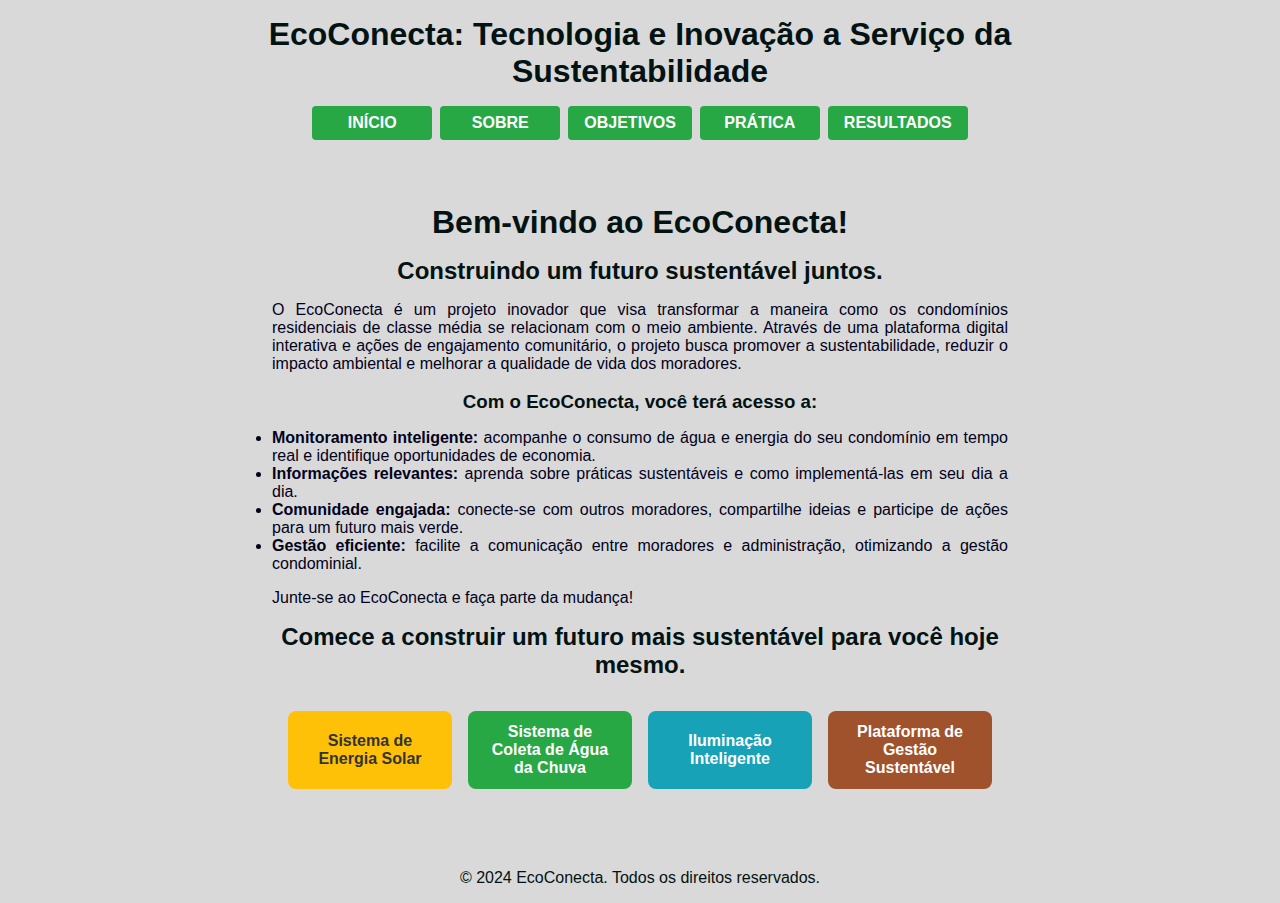
==== index.html @ 9ecef13f "Add files via upload" ====
<!DOCTYPE html>
<html lang="pt-BR">
<head>
    <meta charset="UTF-8">
    <meta name="viewport" content="width=device-width, initial-scale=1.0">
    <title>EcoConecta: Trabalhando no Presente para Viver no Futuro</title>
    <!-- Estilos e fontes -->
    <link rel="stylesheet" href="style.css">
    <link rel="stylesheet" href="https://fonts.googleapis.com/css2?family=Lato:wght@400&family=Roboto:wght@700&display=swap">
</head>
<body class="preload">
    
    <!-- Tela de Carregamento -->
    <div id="preloader">
        <div class="loader"></div>
    </div>

    <!-- Cabeçalho com Navegação Principal -->
    <header>
        <nav aria-label="Menu principal">
            <h1 class="title">EcoConecta: Tecnologia e Inovação a Serviço da Sustentabilidade</h1>
            <ul>
                <li><a href="index.html" aria-label="Início">Início</a></li>
                <li><a href="sobre.html" aria-label="Sobre">Sobre</a></li>
                <li><a href="objetivos.html" aria-label="Objetivos">Objetivos</a></li>
                <li><a href="prática.html" aria-label="Prática">Prática</a></li>
                <li><a href="resultados.html" aria-label="Resultados">Resultados</a></li>
            </ul>
        </nav>
    </header>

    <!-- Conteúdo Principal -->
    <main>
        <!-- Seção de Boas-Vindas -->
        <section id="inicio" tabindex="0">
            <h1>Bem-vindo ao EcoConecta!</h1>
            <h2>Construindo um futuro sustentável juntos.</h2>
            
            <p>
                O EcoConecta é um projeto inovador que visa transformar a maneira como os condomínios
                residenciais de classe média se relacionam com o meio ambiente. Através de uma plataforma
                digital interativa e ações de engajamento comunitário, o projeto busca promover a 
                sustentabilidade, reduzir o impacto ambiental e melhorar a qualidade de vida dos moradores.
            </p>
            <br>
            
            
            <h3>Com o EcoConecta, você terá acesso a:</h3>
            <ul>
                <li><b>Monitoramento inteligente:</b> acompanhe o consumo de água e energia do seu
                    condomínio em tempo real e identifique oportunidades de economia.</li>
                <li><b>Informações relevantes:</b> aprenda sobre práticas sustentáveis e como 
                    implementá-las em seu dia a dia.</li>
                <li><b>Comunidade engajada:</b> conecte-se com outros moradores, compartilhe ideias e 
                    participe de ações para um futuro mais verde.</li>
                <li><b>Gestão eficiente:</b> facilite a comunicação entre moradores e administração, 
                    otimizando a gestão condominial.</li>
            </ul>
            
            <p>Junte-se ao EcoConecta e faça parte da mudança!</p>
            
            <h2>Comece a construir um futuro mais sustentável para você hoje mesmo.</h2>
        </section>
        
        <!-- Seção de Tecnologia Sustentável com Botões de Funções -->
        <section id="tecnologia-sustentavel">
            <div class="system-options">
                <button class="button yellow" onclick="mostrarMensagem('energiaSolar')">Sistema de Energia Solar</button>
                <button class="button green" onclick="mostrarMensagem('aguaChuva')">Sistema de Coleta de Água da Chuva</button>
                <button class="button blue" onclick="mostrarMensagem('iluminacao')">Iluminação Inteligente</button>
                <button class="button brown" onclick="mostrarMensagem('gestao')">Plataforma de Gestão Sustentável</button>
            </div>
          
            <!-- Popup para Exibir a Descrição de Cada Sistema -->
            <div id="popup" class="popup-overlay" onclick="fecharPopup()">
                <div class="popup-content" onclick="event.stopPropagation()">
                    <p id="popup-message"></p>
                </div>
            </div>
        </section>
    </main>

    <!-- Rodapé com Direitos Autorais -->
    <footer>
        <p>© 2024 EcoConecta. Todos os direitos reservados.</p>
    </footer>

    <!-- Scripts -->
    <script src="script.js"></script>
</body>
</html>
---- style.css ----
/* Variáveis de cores e fontes */
:root {
  --primary-color: hwb(180 1% 93%);
  --text-color: #01011b;
  --overlay-color: rgba(0, 0, 0, 0.15); /* Reduz a opacidade para 15% */
  --font-family: 'Open Sans', sans-serif;
  --button-bg-color: #28a745;
  --button-hover-bg-color: #218838;
  --highlight-text-color: #556B2F;
  --button-shadow-color: rgba(0, 0, 0, 0.5);
}

/* Estilos gerais */
*,
*::before,
*::after {
  margin: 0;
  padding: 0;
  box-sizing: border-box;
}

body {
  font-family: var(--font-family);
  color: var(--text-color);
  background: url('02nature.jpg') no-repeat center center fixed;
  background-size: cover;
  min-height: 100vh;
  display: flex;
  flex-direction: column;
  align-items: center;
  position: relative;
  overflow-x: hidden;
}

/* Sobreposição leve para a página toda */
body::before {
  content: "";
  position: absolute;
  inset: 0;
  background: var(--overlay-color);
  z-index: -1;
}

/* Header e Footer */
header, footer {
  width: 100%;
  max-width: 800px;
  color: var(--primary-color);
  padding: 1rem;
  text-align: center;
}

/* Navegação Responsiva */
header nav ul {
  display: flex;
  flex-wrap: wrap;
  justify-content: center;
  gap: 0.5rem;
  list-style: none;
  padding: 0;
  margin: 1rem 0;
}

header nav ul li a {
  display: inline-block;
  font-weight: bold;
  color: #ffffff;
  background-color: var(--button-bg-color);
  padding: 0.5rem 1rem;
  border-radius: 0.25rem;
  text-transform: uppercase;
  text-align: center;
  transition: background-color 0.3s ease;
  text-decoration: none;
  min-width: 120px;
}

header nav ul li a:hover {
  background-color: var(--button-hover-bg-color);
}

/* Conteúdo Principal */
.section-content, main {
  max-width: 800px;
  padding: 2rem;
  margin: 0 auto;
  text-align: justify;
  color: var(--text-color);
}

/* Títulos */
h1, h2, h3 {
  text-align: center;
  color: var(--primary-color);
  margin-bottom: 1rem;
}

h2 {
  margin-top: 1rem;
  margin-bottom: 1rem;
}

/* Parágrafos e Listas */
p {
  margin-top: 1rem;
}

.section-content h1, .section-content h2 {
  margin-bottom: 1rem;
}

.section-content p, .section-content ul {
  margin-bottom: 1.5rem;
}

.section-content ul li {
  margin-bottom: 1rem;
}

/* Botões com Cores Específicas */
.button {
  padding: 0.75rem 1rem;
  font-size: 1rem;
  font-weight: bold;
  color: #ffffff;
  border: none;
  border-radius: 0.5rem;
  cursor: pointer;
  transition: transform 0.2s ease, background-color 0.3s ease;
  width: 100%;
}

.button.yellow { background-color: #ffc107; color: #333; }
.button.green { background-color: var(--button-bg-color); }
.button.blue { background-color: #17a2b8; }
.button.brown { background-color: #A0522D; }

.button:hover {
  transform: scale(1.05);
}

/* Sistema de Opções Responsivo */
.system-options {
  display: grid;
  grid-template-columns: repeat(auto-fit, minmax(150px, 1fr));
  gap: 1rem;
  max-width: 800px;
  margin: 0 auto;
  padding: 1rem;
  text-align: center;
}

/* Estilos do Popup */
.popup-overlay {
  display: none;
  position: fixed;
  top: 0;
  left: 0;
  right: 0;
  bottom: 0;
  background-color: rgba(0, 0, 0, 0.5);
  justify-content: center;
  align-items: center;
  z-index: 1000;
}

.popup-content {
  background-color: #ffffff;
  padding: 2rem;
  border-radius: 0.5rem;
  max-width: 600px;
  width: 90%;
  text-align: center;
}

.popup-content p {
  color: #333;
  font-size: 1.1rem;
  font-weight: bold;
}

/* Estilo para a Seção de Boas-vindas */
.welcome-section {
  display: flex;
  justify-content: center;
  margin-top: 2rem;
}

.eco-button h2 {
  font-size: 2rem;
  color: var(--primary-color);
  font-family: 'Roboto', sans-serif;
  font-weight: 700;
  text-shadow: 1px 1px 3px var(--button-shadow-color);
}

.eco-button p {
  font-size: 1rem;
  color: var(--text-color);
  font-family: 'Lato', sans-serif;
  font-weight: 400;
  line-height: 1.6;
  text-shadow: 1px 1px 2px var(--button-shadow-color);
}

/* Botão "Saiba Mais" */
.learn-more {
  background-color: #ffffff;
  color: var(--highlight-text-color);
  padding: 0.5rem 1rem;
  border-radius: 8px;
  font-weight: bold;
  text-decoration: none;
  transition: background-color 0.3s ease, color 0.3s ease;
}

.learn-more:hover {
  background-color: #323d1c;
  color: #ffffff;
}

/* Responsividade para Dispositivos Menores */
@media (max-width: 600px) {
  header nav ul {
    flex-direction: column;
  }
  
  .system-options {
    grid-template-columns: 1fr;
  }

  .button {
    font-size: 0.9rem;
    padding: 0.6rem;
  }
}
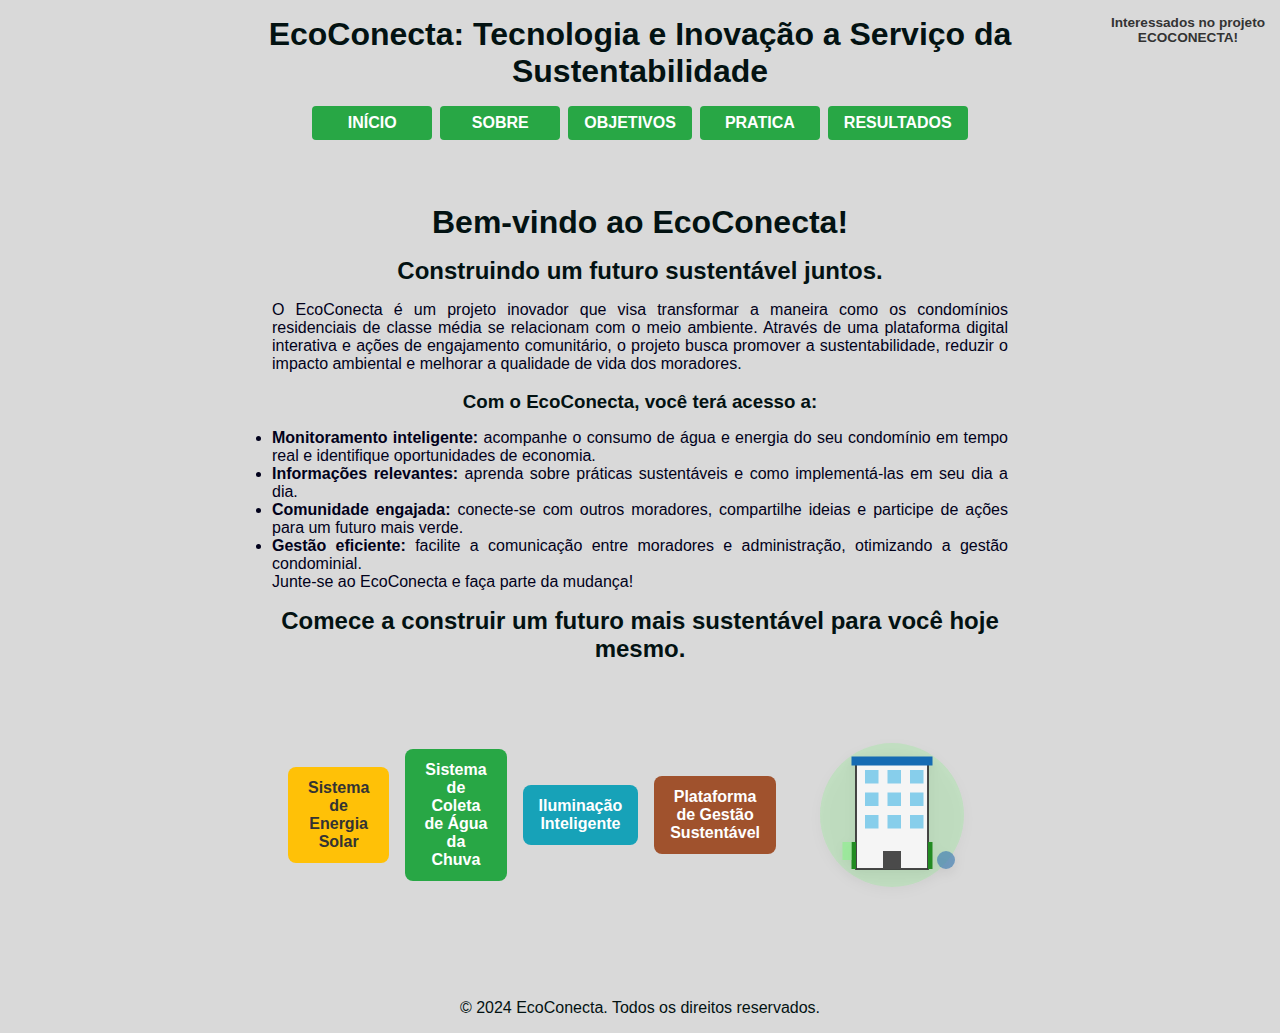
==== commit 6f82f063: "Adicionado EcoDesign pop-up" ====
--- a/index.html
+++ b/index.html
@@ -1,91 +1,219 @@
-<!DOCTYPE html>
-<html lang="pt-BR">
-<head>
-    <meta charset="UTF-8">
-    <meta name="viewport" content="width=device-width, initial-scale=1.0">
-    <title>EcoConecta: Trabalhando no Presente para Viver no Futuro</title>
-    <!-- Estilos e fontes -->
-    <link rel="stylesheet" href="style.css">
-    <link rel="stylesheet" href="https://fonts.googleapis.com/css2?family=Lato:wght@400&family=Roboto:wght@700&display=swap">
-</head>
-<body class="preload">
-    
-    <!-- Tela de Carregamento -->
-    <div id="preloader">
-        <div class="loader"></div>
-    </div>
-
-    <!-- Cabeçalho com Navegação Principal -->
-    <header>
-        <nav aria-label="Menu principal">
-            <h1 class="title">EcoConecta: Tecnologia e Inovação a Serviço da Sustentabilidade</h1>
-            <ul>
-                <li><a href="index.html" aria-label="Início">Início</a></li>
-                <li><a href="sobre.html" aria-label="Sobre">Sobre</a></li>
-                <li><a href="objetivos.html" aria-label="Objetivos">Objetivos</a></li>
-                <li><a href="prática.html" aria-label="Prática">Prática</a></li>
-                <li><a href="resultados.html" aria-label="Resultados">Resultados</a></li>
-            </ul>
-        </nav>
-    </header>
-
-    <!-- Conteúdo Principal -->
-    <main>
-        <!-- Seção de Boas-Vindas -->
-        <section id="inicio" tabindex="0">
-            <h1>Bem-vindo ao EcoConecta!</h1>
-            <h2>Construindo um futuro sustentável juntos.</h2>
-            
-            <p>
-                O EcoConecta é um projeto inovador que visa transformar a maneira como os condomínios
-                residenciais de classe média se relacionam com o meio ambiente. Através de uma plataforma
-                digital interativa e ações de engajamento comunitário, o projeto busca promover a 
-                sustentabilidade, reduzir o impacto ambiental e melhorar a qualidade de vida dos moradores.
-            </p>
-            <br>
-            
-            
-            <h3>Com o EcoConecta, você terá acesso a:</h3>
-            <ul>
-                <li><b>Monitoramento inteligente:</b> acompanhe o consumo de água e energia do seu
-                    condomínio em tempo real e identifique oportunidades de economia.</li>
-                <li><b>Informações relevantes:</b> aprenda sobre práticas sustentáveis e como 
-                    implementá-las em seu dia a dia.</li>
-                <li><b>Comunidade engajada:</b> conecte-se com outros moradores, compartilhe ideias e 
-                    participe de ações para um futuro mais verde.</li>
-                <li><b>Gestão eficiente:</b> facilite a comunicação entre moradores e administração, 
-                    otimizando a gestão condominial.</li>
-            </ul>
-            
-            <p>Junte-se ao EcoConecta e faça parte da mudança!</p>
-            
-            <h2>Comece a construir um futuro mais sustentável para você hoje mesmo.</h2>
-        </section>
-        
-        <!-- Seção de Tecnologia Sustentável com Botões de Funções -->
-        <section id="tecnologia-sustentavel">
-            <div class="system-options">
-                <button class="button yellow" onclick="mostrarMensagem('energiaSolar')">Sistema de Energia Solar</button>
-                <button class="button green" onclick="mostrarMensagem('aguaChuva')">Sistema de Coleta de Água da Chuva</button>
-                <button class="button blue" onclick="mostrarMensagem('iluminacao')">Iluminação Inteligente</button>
-                <button class="button brown" onclick="mostrarMensagem('gestao')">Plataforma de Gestão Sustentável</button>
-            </div>
-          
-            <!-- Popup para Exibir a Descrição de Cada Sistema -->
-            <div id="popup" class="popup-overlay" onclick="fecharPopup()">
-                <div class="popup-content" onclick="event.stopPropagation()">
-                    <p id="popup-message"></p>
-                </div>
-            </div>
-        </section>
-    </main>
-
-    <!-- Rodapé com Direitos Autorais -->
-    <footer>
-        <p>© 2024 EcoConecta. Todos os direitos reservados.</p>
-    </footer>
-
-    <!-- Scripts -->
-    <script src="script.js"></script>
-</body>
-</html>
+<!DOCTYPE html>
+<html lang="pt-BR">
+<head>
+    <meta charset="UTF-8">
+    <meta name="viewport" content="width=device-width, initial-scale=1.0">
+    <title>EcoConecta: Trabalhando no Presente para Viver no Futuro</title>
+    <!-- Estilos e fontes -->
+    <link rel="stylesheet" href="style.css">
+    <link rel="stylesheet" href="https://fonts.googleapis.com/css2?family=Lato:wght@400&family=Roboto:wght@700&display=swap">
+</head>
+<body class="preload">
+
+            <!-- Contador de visitantes com mensagem personalizada -->
+        <div id="contador">
+            <div id="sfchgn8hq98w2rj76blp3qdz6gl6d17ztxc" class="contador-numeros"></div>
+            <script type="text/javascript" src="https://counter6.optistats.ovh/private/counter.js?c=hgn8hq98w2rj76blp3qdz6gl6d17ztxc&down=async" async></script>
+            <noscript>
+                <a href="https://www.freecounterstat.com" title="website counter">
+                    <img src="https://counter6.optistats.ovh/private/freecounterstat.php?c=hgn8hq98w2rj76blp3qdz6gl6d17ztxc" border="0" title="website counter" alt="website counter">
+                </a>
+            </noscript>
+            <!-- Frase personalizada bem próxima do contador -->
+            <p>Interessados no projeto</p>
+            <p>ECOCONECTA!</p>
+        </div>
+    
+    <!-- Tela de Carregamento -->
+    <div id="preloader">
+        <div class="loader"></div>
+    </div>
+    
+    <!-- Tela de Carregamento -->
+    <div id="preloader">
+        <div class="loader"></div>
+    </div>
+
+    <!-- Cabeçalho com Navegação Principal -->
+    <header>
+        <nav aria-label="Menu principal">
+            <h1 class="title">EcoConecta: Tecnologia e Inovação a Serviço da Sustentabilidade</h1>
+            <ul>
+                <li><a href="index.html" aria-label="Início">Início</a></li>
+                <li><a href="sobre.html" aria-label="Sobre">Sobre</a></li>
+                <li><a href="objetivos.html" aria-label="Objetivos">Objetivos</a></li>
+                <li><a href="pratica.html" aria-label="Pratica">Pratica</a></li>
+                <li><a href="resultados.html" aria-label="Resultados">Resultados</a></li>
+            </ul>
+        </nav>
+    </header>
+
+    <!-- Conteúdo Principal -->
+    <main>
+        <!-- Seção de Boas-Vindas -->
+        <section id="inicio" tabindex="0">
+            <h1>Bem-vindo ao EcoConecta!</h1>
+            <h2>Construindo um futuro sustentável juntos.</h2>
+            
+            <p>
+                O EcoConecta é um projeto inovador que visa transformar a maneira como os condomínios
+                residenciais de classe média se relacionam com o meio ambiente. Através de uma plataforma
+                digital interativa e ações de engajamento comunitário, o projeto busca promover a 
+                sustentabilidade, reduzir o impacto ambiental e melhorar a qualidade de vida dos moradores.
+            </p>
+            <br>
+            
+            
+            <h3>Com o EcoConecta, você terá acesso a:</h3>
+            <ul>
+                <li><b>Monitoramento inteligente:</b> acompanhe o consumo de água e energia do seu
+                    condomínio em tempo real e identifique oportunidades de economia.</li>
+                <li><b>Informações relevantes:</b> aprenda sobre práticas sustentáveis e como 
+                    implementá-las em seu dia a dia.</li>
+                <li><b>Comunidade engajada:</b> conecte-se com outros moradores, compartilhe ideias e 
+                    participe de ações para um futuro mais verde.</li>
+                <li><b>Gestão eficiente:</b> facilite a comunicação entre moradores e administração, 
+                    otimizando a gestão condominial.</li>
+            </ul>
+            
+            <p>Junte-se ao EcoConecta e faça parte da mudança!</p>
+            
+            <h2>Comece a construir um futuro mais sustentável para você hoje mesmo.</h2>
+        </section>
+        
+        <!-- Seção de Tecnologia Sustentável com Botões de Funções -->
+        <section id="tecnologia-sustentavel">
+            <div class="system-options">
+                <button class="button yellow" onclick="mostrarMensagem('energiaSolar')">Sistema de Energia Solar</button>
+                <button class="button green" onclick="mostrarMensagem('aguaChuva')">Sistema de Coleta de Água da Chuva</button>
+                <button class="button blue" onclick="mostrarMensagem('iluminacao')">Iluminação Inteligente</button>
+                <button class="button brown" onclick="mostrarMensagem('gestao')">Plataforma de Gestão Sustentável</button>
+                <button class="eco-apartment-button" onclick="abrirEcoDesign()">
+                    <svg viewBox="0 0 200 200" xmlns="http://www.w3.org/2000/svg">
+                        <!-- Círculo de fundo verde claro -->
+                        <circle cx="100" cy="100" r="80" fill="#90EE90" opacity="0.3"/>
+                        
+                        <!-- Prédio base -->
+                        <rect x="60" y="40" width="80" height="120" fill="#f5f5f5" stroke="#333333" stroke-width="2"/>
+                        
+                        <!-- Janelas -->
+                        <rect x="70" y="50" width="15" height="15" fill="#87CEEB"/>
+                        <rect x="95" y="50" width="15" height="15" fill="#87CEEB"/>
+                        <rect x="120" y="50" width="15" height="15" fill="#87CEEB"/>
+                        
+                        <rect x="70" y="75" width="15" height="15" fill="#87CEEB"/>
+                        <rect x="95" y="75" width="15" height="15" fill="#87CEEB"/>
+                        <rect x="120" y="75" width="15" height="15" fill="#87CEEB"/>
+                        
+                        <rect x="70" y="100" width="15" height="15" fill="#87CEEB"/>
+                        <rect x="95" y="100" width="15" height="15" fill="#87CEEB"/>
+                        <rect x="120" y="100" width="15" height="15" fill="#87CEEB"/>
+                        
+                        <!-- Painéis solares no topo -->
+                        <rect x="55" y="35" width="90" height="10" fill="#156bb3"/>
+                        
+                        <!-- Jardim vertical -->
+                        <rect x="55" y="130" width="5" height="30" fill="#228B22"/>
+                        <rect x="140" y="130" width="5" height="30" fill="#228B22"/>
+                        
+                        <!-- Entrada -->
+                        <rect x="90" y="140" width="20" height="20" fill="#4a4a4a"/>
+                        
+                        <!-- Elementos sustentáveis -->
+                        <circle cx="160" cy="150" r="10" fill="#4682B4" opacity="0.7"/>
+                        <rect x="45" y="130" width="10" height="20" fill="#90EE90" opacity="0.7"/>
+                    </svg>
+                </button>
+                
+                <div id="ecoDesignPopup" class="popup-overlay">
+                    <div class="popup-content">
+                        <span class="close-button" onclick="fecharEcoDesign()">&times;</span>
+                        
+                        <h1>EcoDesign Residencial</h1>
+                
+                        <div class="intro-section">                          
+                            </p>
+                        </div>
+                
+                        <div class="floor-plans">
+                            <h2>Plantas Baixas Sustentáveis</h2>
+                            
+                            <div class="plan-type">
+                                <h3>Planta Studio (45m²)</h3>
+                                <ul>
+                                    <li>✏️ Croqui com orientação solar ideal</li>
+                                    <li>📐 Desenho técnico detalhado</li>
+                                    <li>💡 Posicionamento eficiente de janelas</li>
+                                    <li>🌱 Área para mini horta</li>
+                                </ul>
+                            </div>
+                
+                            <div class="plan-type">
+                                <h3>Planta 2 Dormitórios (65m²)</h3>
+                                <ul>
+                                    <li>✏️ Layout otimizado para ventilação natural</li>
+                                    <li>📐 Detalhamento de áreas técnicas</li>
+                                    <li>💡 Sistema de reuso de água</li>
+                                    <li>🌱 Varanda verde integrada</li>
+                                </ul>
+                            </div>
+                
+                            <div class="plan-type">
+                                <h3>Planta 3 Dormitórios (85m²)</h3>
+                                <ul>
+                                    <li>✏️ Distribuição inteligente dos ambientes</li>
+                                    <li>📐 Projeto de painéis solares</li>
+                                    <li>💡 Iluminação natural maximizada</li>
+                                    <li>🌱 Jardim vertical planejado</li>
+                                </ul>
+                            </div>
+                        </div>
+                
+                        <div class="technical-details">
+                            <h2>Detalhes Construtivos</h2>
+                            <p>Em cada planta você encontrará:</p>
+                            <ul>
+                                <li>🔍 Cortes técnicos explicativos</li>
+                                <li>🔍 Detalhes de instalações sustentáveis</li>
+                                <li>🔍 Esquemas de ventilação natural</li>
+                                <li>🔍 Perspectivas ilustradas</li>
+                            </ul>
+                        </div>
+                
+                        <div class="sustainable-features">
+                            <h2>Elementos Sustentáveis</h2>
+                            <ul>
+                                <li>☀️ Orientação solar para cada cômodo</li>
+                                <li>💨 Fluxo de ventilação natural</li>
+                                <li>💧 Sistemas de reuso de água</li>
+                                <li>🌿 Áreas verdes integradas</li>
+                            </ul>
+                        </div>
+                
+                        <div class="cta-section">
+                         <p class="contact-info">
+                                Para mais informações técnicas e detalhes construtivos, 
+                                entre em contato com nossa equipe.
+                            </p>
+                        </div>
+                    </div>
+                </div>
+          
+            <!-- Popup para Exibir a Descrição de Cada Sistema -->
+            <div id="popup" class="popup-overlay" onclick="fecharPopup()">
+                <div class="popup-content" onclick="event.stopPropagation()">
+                    <p id="popup-message"></p>
+                </div>
+            </div>
+        </section>
+    </main>
+
+    <!-- Rodapé com Direitos Autorais -->
+    <footer>
+        <p>© 2024 EcoConecta. Todos os direitos reservados.</p>
+    </footer>
+
+    <!-- Scripts -->
+    <script src="script.js"></script>
+</body>
+</html>
--- a/style.css
+++ b/style.css
@@ -1,236 +1,316 @@
-/* Variáveis de cores e fontes */
-:root {
-  --primary-color: hwb(180 1% 93%);
-  --text-color: #01011b;
-  --overlay-color: rgba(0, 0, 0, 0.15); /* Reduz a opacidade para 15% */
-  --font-family: 'Open Sans', sans-serif;
-  --button-bg-color: #28a745;
-  --button-hover-bg-color: #218838;
-  --highlight-text-color: #556B2F;
-  --button-shadow-color: rgba(0, 0, 0, 0.5);
-}
-
-/* Estilos gerais */
-*,
-*::before,
-*::after {
-  margin: 0;
-  padding: 0;
-  box-sizing: border-box;
-}
-
-body {
-  font-family: var(--font-family);
-  color: var(--text-color);
-  background: url('02nature.jpg') no-repeat center center fixed;
-  background-size: cover;
-  min-height: 100vh;
-  display: flex;
-  flex-direction: column;
-  align-items: center;
-  position: relative;
-  overflow-x: hidden;
-}
-
-/* Sobreposição leve para a página toda */
-body::before {
-  content: "";
-  position: absolute;
-  inset: 0;
-  background: var(--overlay-color);
-  z-index: -1;
-}
-
-/* Header e Footer */
-header, footer {
-  width: 100%;
-  max-width: 800px;
-  color: var(--primary-color);
-  padding: 1rem;
-  text-align: center;
-}
-
-/* Navegação Responsiva */
-header nav ul {
-  display: flex;
-  flex-wrap: wrap;
-  justify-content: center;
-  gap: 0.5rem;
-  list-style: none;
-  padding: 0;
-  margin: 1rem 0;
-}
-
-header nav ul li a {
-  display: inline-block;
-  font-weight: bold;
-  color: #ffffff;
-  background-color: var(--button-bg-color);
-  padding: 0.5rem 1rem;
-  border-radius: 0.25rem;
-  text-transform: uppercase;
-  text-align: center;
-  transition: background-color 0.3s ease;
-  text-decoration: none;
-  min-width: 120px;
-}
-
-header nav ul li a:hover {
-  background-color: var(--button-hover-bg-color);
-}
-
-/* Conteúdo Principal */
-.section-content, main {
-  max-width: 800px;
-  padding: 2rem;
-  margin: 0 auto;
-  text-align: justify;
-  color: var(--text-color);
-}
-
-/* Títulos */
-h1, h2, h3 {
-  text-align: center;
-  color: var(--primary-color);
-  margin-bottom: 1rem;
-}
-
-h2 {
-  margin-top: 1rem;
-  margin-bottom: 1rem;
-}
-
-/* Parágrafos e Listas */
-p {
-  margin-top: 1rem;
-}
-
-.section-content h1, .section-content h2 {
-  margin-bottom: 1rem;
-}
-
-.section-content p, .section-content ul {
-  margin-bottom: 1.5rem;
-}
-
-.section-content ul li {
-  margin-bottom: 1rem;
-}
-
-/* Botões com Cores Específicas */
-.button {
-  padding: 0.75rem 1rem;
-  font-size: 1rem;
-  font-weight: bold;
-  color: #ffffff;
-  border: none;
-  border-radius: 0.5rem;
-  cursor: pointer;
-  transition: transform 0.2s ease, background-color 0.3s ease;
-  width: 100%;
-}
-
-.button.yellow { background-color: #ffc107; color: #333; }
-.button.green { background-color: var(--button-bg-color); }
-.button.blue { background-color: #17a2b8; }
-.button.brown { background-color: #A0522D; }
-
-.button:hover {
-  transform: scale(1.05);
-}
-
-/* Sistema de Opções Responsivo */
-.system-options {
-  display: grid;
-  grid-template-columns: repeat(auto-fit, minmax(150px, 1fr));
-  gap: 1rem;
-  max-width: 800px;
-  margin: 0 auto;
-  padding: 1rem;
-  text-align: center;
-}
-
-/* Estilos do Popup */
-.popup-overlay {
-  display: none;
-  position: fixed;
-  top: 0;
-  left: 0;
-  right: 0;
-  bottom: 0;
-  background-color: rgba(0, 0, 0, 0.5);
-  justify-content: center;
-  align-items: center;
-  z-index: 1000;
-}
-
-.popup-content {
-  background-color: #ffffff;
-  padding: 2rem;
-  border-radius: 0.5rem;
-  max-width: 600px;
-  width: 90%;
-  text-align: center;
-}
-
-.popup-content p {
-  color: #333;
-  font-size: 1.1rem;
-  font-weight: bold;
-}
-
-/* Estilo para a Seção de Boas-vindas */
-.welcome-section {
-  display: flex;
-  justify-content: center;
-  margin-top: 2rem;
-}
-
-.eco-button h2 {
-  font-size: 2rem;
-  color: var(--primary-color);
-  font-family: 'Roboto', sans-serif;
-  font-weight: 700;
-  text-shadow: 1px 1px 3px var(--button-shadow-color);
-}
-
-.eco-button p {
-  font-size: 1rem;
-  color: var(--text-color);
-  font-family: 'Lato', sans-serif;
-  font-weight: 400;
-  line-height: 1.6;
-  text-shadow: 1px 1px 2px var(--button-shadow-color);
-}
-
-/* Botão "Saiba Mais" */
-.learn-more {
-  background-color: #ffffff;
-  color: var(--highlight-text-color);
-  padding: 0.5rem 1rem;
-  border-radius: 8px;
-  font-weight: bold;
-  text-decoration: none;
-  transition: background-color 0.3s ease, color 0.3s ease;
-}
-
-.learn-more:hover {
-  background-color: #323d1c;
-  color: #ffffff;
-}
-
-/* Responsividade para Dispositivos Menores */
-@media (max-width: 600px) {
-  header nav ul {
-    flex-direction: column;
-  }
-  
-  .system-options {
-    grid-template-columns: 1fr;
-  }
-
-  .button {
-    font-size: 0.9rem;
-    padding: 0.6rem;
-  }
-}
+/* Variáveis de cores e fontes */
+:root {
+  --primary-color: hwb(180 1% 93%);
+  --text-color: #01011b;
+  --overlay-color: rgba(0, 0, 0, 0.15);
+  --font-family: 'Open Sans', sans-serif;
+  --button-bg-color: #28a745;
+  --button-hover-bg-color: #218838;
+  --highlight-text-color: #556B2F;
+  --button-shadow-color: rgba(0, 0, 0, 0.5);
+}
+
+/* Estilos gerais */
+*,
+*::before,
+*::after {
+  margin: 0;
+  padding: 0;
+  box-sizing: border-box;
+}
+
+body {
+  font-family: var(--font-family);
+  color: var(--text-color);
+  background: url('02nature.jpg') no-repeat center center fixed;
+  background-size: cover;
+  min-height: 100vh;
+  display: flex;
+  flex-direction: column;
+  align-items: center;
+  position: relative;
+  overflow-x: hidden;
+}
+
+/* Sobreposição leve para a página toda */
+body::before {
+  content: "";
+  position: absolute;
+  inset: 0;
+  background: var(--overlay-color);
+  z-index: -1;
+}
+
+/* Header e Footer */
+header, footer {
+  width: 100%;
+  max-width: 800px;
+  color: var(--primary-color);
+  padding: 1rem;
+  text-align: center;
+  position: relative;
+}
+
+/* Contador Responsivo Alinhado no Header */
+#contador {
+  position: absolute;
+  top: 10px;
+  right: 10px;
+  padding: 5px;
+  text-align: center;
+  font-weight: bold;
+  font-size: 0.85rem;
+  color: #333;
+  display: flex;
+  flex-direction: column;
+  align-items: center;
+}
+
+.contador-numeros {
+  animation: piscar 1s infinite alternate;
+  font-size: 1.2rem;
+  color: var(--primary-color);
+}
+
+/* Definição da animação de piscar */
+@keyframes piscar {
+  from {
+    opacity: 1;
+  }
+  to {
+    opacity: 0;
+  }
+}
+
+/* Navegação Responsiva */
+header nav ul {
+  display: flex;
+  flex-wrap: wrap;
+  justify-content: center;
+  gap: 0.5rem;
+  list-style: none;
+  padding: 0;
+  margin: 1rem 0;
+}
+
+header nav ul li a {
+  display: inline-block;
+  font-weight: bold;
+  color: #ffffff;
+  background-color: var(--button-bg-color);
+  padding: 0.5rem 1rem;
+  border-radius: 0.25rem;
+  text-transform: uppercase;
+  text-align: center;
+  transition: background-color 0.3s ease;
+  text-decoration: none;
+  min-width: 120px;
+}
+
+header nav ul li a:hover {
+  background-color: var(--button-hover-bg-color);
+}
+
+/* Conteúdo Principal */
+.section-content, main {
+  max-width: 800px;
+  padding: 2rem;
+  margin: 0 auto;
+  text-align: justify;
+  color: var(--text-color);
+}
+
+/* Títulos */
+h1, h2, h3 {
+  text-align: center;
+  color: var(--primary-color);
+  margin-bottom: 1rem;
+}
+
+h2 {
+  margin-top: 1rem;
+  margin-bottom: 1rem;
+}
+
+/* Botões com Cores Específicas */
+.button {
+  padding: 0.75rem 1rem;
+  font-size: 1rem;
+  font-weight: bold;
+  color: #ffffff;
+  border: none;
+  border-radius: 0.5rem;
+  cursor: pointer;
+  transition: transform 0.2s ease, background-color 0.3s ease;
+  width: 100%;
+}
+
+.button.yellow { background-color: #ffc107; color: #333; }
+.button.green { background-color: var(--button-bg-color); }
+.button.blue { background-color: #17a2b8; }
+.button.brown { background-color: #A0522D; }
+
+.button:hover {
+  transform: scale(1.05);
+}
+
+/* Sistema de Opções Responsivo */
+/* Sistema de Opções Responsivo */
+.system-options {
+  display: grid;
+  grid-template-columns: repeat(5, 1fr); /* Alterado aqui */
+  gap: 1rem;
+  max-width: 800px;
+  margin: 0 auto;
+  padding: 1rem;
+  text-align: center;
+  align-items: center; /* Adicionado */
+  justify-items: center; /* Adicionado */
+}
+.eco-apartment-button {
+  width: 150px; /* Reduzindo um pouco o tamanho para combinar com os outros */
+  height: 150px;
+  margin: 0; /* Removendo as margens para alinhar com os outros botões */
+  display: flex;
+  justify-content: center;
+  align-items: center;
+}
+/* Estilos do Popup */
+.popup-overlay {
+  display: none;
+  position: fixed;
+  top: 0;
+  left: 0;
+  right: 0;
+  bottom: 0;
+  background-color: rgba(0, 0, 0, 0.5);
+  justify-content: center;
+  align-items: center;
+  z-index: 1000;
+}
+
+.popup-content {
+  background-color: #ffffff;
+  padding: 2rem;
+  border-radius: 0.5rem;
+  max-width: 600px;
+  width: 90%;
+  text-align: center;
+}
+
+.popup-content p {
+  color: #333;
+  font-size: 1.1rem;
+  font-weight: bold;
+}
+/* Estilos do EcoDesign */
+.eco-apartment-button {
+  background: none;
+  border: none;
+  cursor: pointer;
+  padding: 10px;
+  transition: transform 0.3s ease;
+  width: 200px;
+  height: 200px;
+  margin: 20px auto;
+  display: block;
+}
+
+.eco-apartment-button:hover {
+  transform: scale(1.1);
+}
+
+.eco-apartment-button svg {
+  filter: drop-shadow(0px 4px 6px rgba(0, 0, 0, 0.1));
+}
+
+#ecoDesignPopup {
+  display: none;
+  position: fixed;
+  top: 0;
+  left: 0;
+  width: 100%;
+  height: 100%;
+  background-color: rgba(0, 0, 0, 0.7);
+  z-index: 1000;
+  overflow-y: auto;
+}
+
+#ecoDesignPopup .popup-content {
+  background-color: #ffffff;
+  padding: 30px;
+  border-radius: 10px;
+  width: 90%;
+  max-width: 800px;
+  margin: 50px auto;
+  position: relative;
+  max-height: 80vh;
+  overflow-y: auto;
+}
+
+.close-button {
+  position: absolute;
+  right: 20px;
+  top: 20px;
+  font-size: 24px;
+  cursor: pointer;
+  color: #333;
+}
+
+/* Estilo para a Seção de Boas-vindas */
+.welcome-section {
+  display: flex;
+  justify-content: center;
+  margin-top: 2rem;
+}
+
+.eco-button h2 {
+  font-size: 2rem;
+  color: var(--primary-color);
+  font-family: 'Roboto', sans-serif;
+  font-weight: 700;
+  text-shadow: 1px 1px 3px var(--button-shadow-color);
+}
+
+.eco-button p {
+  font-size: 1rem;
+  color: var(--text-color);
+  font-family: 'Lato', sans-serif;
+  font-weight: 400;
+  line-height: 1.6;
+  text-shadow: 1px 1px 2px var(--button-shadow-color);
+}
+
+/* Botão "Saiba Mais" */
+.learn-more {
+  background-color: #ffffff;
+  color: var(--highlight-text-color);
+  padding: 0.5rem 1rem;
+  border-radius: 8px;
+  font-weight: bold;
+  text-decoration: none;
+  transition: background-color 0.3s ease, color 0.3s ease;
+}
+
+.learn-more:hover {
+  background-color: #323d1c;
+  color: #ffffff;
+}
+
+/* Responsividade para Dispositivos Menores */
+@media (max-width: 600px) {
+  header nav ul {
+    flex-direction: column;
+  }
+  
+  .system-options {
+    grid-template-columns: 1fr;
+  }
+
+  #contador {
+    position: static;
+    margin: 10px auto;
+    font-size: 1rem;
+    text-align: center;
+  }
+}
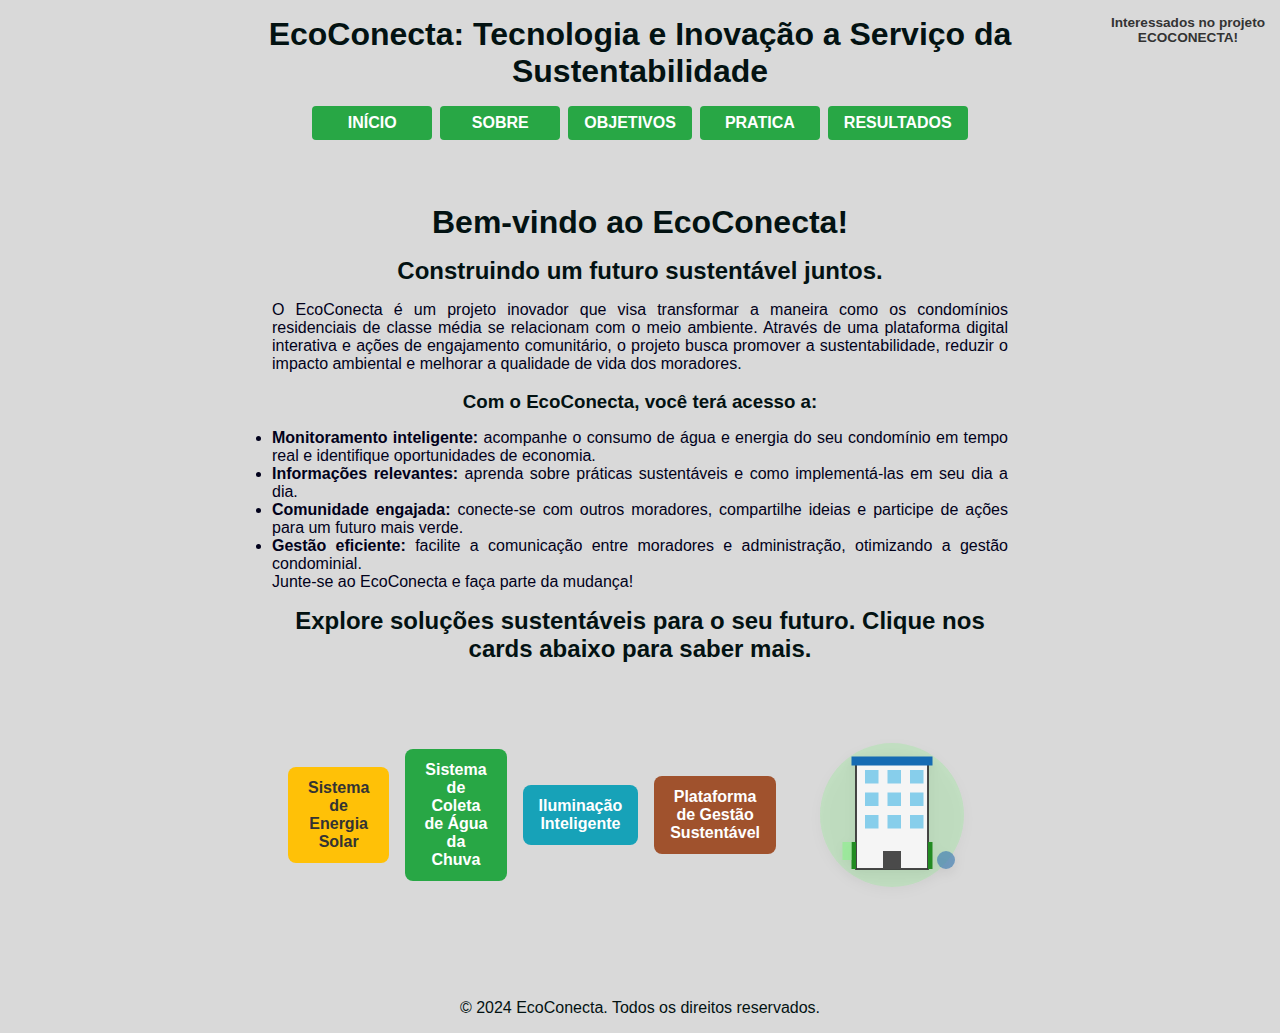
==== commit 5646e3f3: "aprimoramento do pop up ecodesign-residencial" ====
--- a/index.html
+++ b/index.html
@@ -78,7 +78,7 @@
             
             <p>Junte-se ao EcoConecta e faça parte da mudança!</p>
             
-            <h2>Comece a construir um futuro mais sustentável para você hoje mesmo.</h2>
+            <h2>Explore soluções sustentáveis para o seu futuro. Clique nos cards abaixo para saber mais.</h2>
         </section>
         
         <!-- Seção de Tecnologia Sustentável com Botões de Funções -->
@@ -129,76 +129,74 @@
                     <div class="popup-content">
                         <span class="close-button" onclick="fecharEcoDesign()">&times;</span>
                         
-                        <h1>EcoDesign Residencial</h1>
-                
-                        <div class="intro-section">                          
-                            </p>
-                        </div>
-                
-                        <div class="floor-plans">
-                            <h2>Plantas Baixas Sustentáveis</h2>
-                            
-                            <div class="plan-type">
-                                <h3>Planta Studio (45m²)</h3>
-                                <ul>
-                                    <li>✏️ Croqui com orientação solar ideal</li>
-                                    <li>📐 Desenho técnico detalhado</li>
-                                    <li>💡 Posicionamento eficiente de janelas</li>
-                                    <li>🌱 Área para mini horta</li>
-                                </ul>
+                        <section id="ecodesign-residencial" class="container mx-auto p-6">
+                            <header class="mb-12">
+                                <h2 class="text-2xl font-bold text-green-800 mb-6 text-left">
+                                    EcoDesign Residencial: Plantas Sustentáveis
+                                </h2>
+                            </header>
+                        
+                            <div class="plantas-section mb-12">
+                                <br>
+                                <h3 class="text-xl font-bold mb-6 text-left">
+                                    Plantas Baixas
+                                </h3>
+                                <br>
+                                
+                                <div class="grid gap-8">
+                                    <div class="planta-item">
+                                        <h4 class="text-lg font-bold mb-4 text-left">Studio (45m²)</h4>
+                                        <p class="text-left mb-6">
+                                            Croqui solar com desenho técnico detalhado, ventilação natural planejada e área destinada a uma mini horta.
+                                        </p>
+                                    </div>
+                        
+                                    <div class="planta-item">
+                                        <h4 class="text-lg font-bold mb-4 text-left">2 Dormitórios (65m²)</h4>
+                                        <p class="text-left mb-6">
+                                            Layout otimizado com ventilação cruzada, sistema de reuso de água e varanda verde integrada ao ambiente.
+                                        </p>
+                                    </div>
+                        
+                                    <div class="planta-item">
+                                        <h4 class="text-lg font-bold mb-4 text-left">3 Dormitórios (85m²)</h4>
+                                        <p class="text-left mb-6">
+                                            Projeto com sistema de energia solar, iluminação natural maximizada e um jardim vertical planejado.
+                                        </p>
+                                    </div>
+                                </div>
                             </div>
-                
-                            <div class="plan-type">
-                                <h3>Planta 2 Dormitórios (65m²)</h3>
-                                <ul>
-                                    <li>✏️ Layout otimizado para ventilação natural</li>
-                                    <li>📐 Detalhamento de áreas técnicas</li>
-                                    <li>💡 Sistema de reuso de água</li>
-                                    <li>🌱 Varanda verde integrada</li>
-                                </ul>
+                        
+                            <div class="especificacoes-section mb-12">
+                                <div class="mb-12">
+                                    <br>
+                                    <h3 class="text-xl font-bold mb-4 text-left">
+                                        Detalhes Construtivos
+                                    </h3>
+                                    <br>
+                                    <p class="text-left mb-6">
+                                        Cortes técnicos explicativos, detalhes de instalações sustentáveis, esquemas de ventilação natural e perspectivas ilustradas para melhor visualização do projeto.
+                                    </p>
+                                </div>
+                        
+                                <div class="mb-12">
+                                    <br>
+                                    <h3 class="text-xl font-bold mb-4 text-left">
+                                        Elementos Sustentáveis
+                                    </h3>
+                                    <br>
+                                    <p class="text-left mb-6">
+                                        Orientação solar para cada cômodo, fluxo de ventilação natural, sistemas de reuso de água e áreas verdes integradas ao projeto.
+                                    </p>
+                                </div>
                             </div>
-                
-                            <div class="plan-type">
-                                <h3>Planta 3 Dormitórios (85m²)</h3>
-                                <ul>
-                                    <li>✏️ Distribuição inteligente dos ambientes</li>
-                                    <li>📐 Projeto de painéis solares</li>
-                                    <li>💡 Iluminação natural maximizada</li>
-                                    <li>🌱 Jardim vertical planejado</li>
-                                </ul>
-                            </div>
-                        </div>
-                
-                        <div class="technical-details">
-                            <h2>Detalhes Construtivos</h2>
-                            <p>Em cada planta você encontrará:</p>
-                            <ul>
-                                <li>🔍 Cortes técnicos explicativos</li>
-                                <li>🔍 Detalhes de instalações sustentáveis</li>
-                                <li>🔍 Esquemas de ventilação natural</li>
-                                <li>🔍 Perspectivas ilustradas</li>
-                            </ul>
-                        </div>
-                
-                        <div class="sustainable-features">
-                            <h2>Elementos Sustentáveis</h2>
-                            <ul>
-                                <li>☀️ Orientação solar para cada cômodo</li>
-                                <li>💨 Fluxo de ventilação natural</li>
-                                <li>💧 Sistemas de reuso de água</li>
-                                <li>🌿 Áreas verdes integradas</li>
-                            </ul>
-                        </div>
-                
-                        <div class="cta-section">
-                         <p class="contact-info">
-                                Para mais informações técnicas e detalhes construtivos, 
-                                entre em contato com nossa equipe.
-                            </p>
-                        </div>
-                    </div>
-                </div>
-          
+                        
+                            <footer>
+                                <p class="text-left mb-6">
+                                    Para mais informações e suporte, entre em contato com nossa equipe.
+                                </p>
+                            </footer>
+                        </section>          
             <!-- Popup para Exibir a Descrição de Cada Sistema -->
             <div id="popup" class="popup-overlay" onclick="fecharPopup()">
                 <div class="popup-content" onclick="event.stopPropagation()">
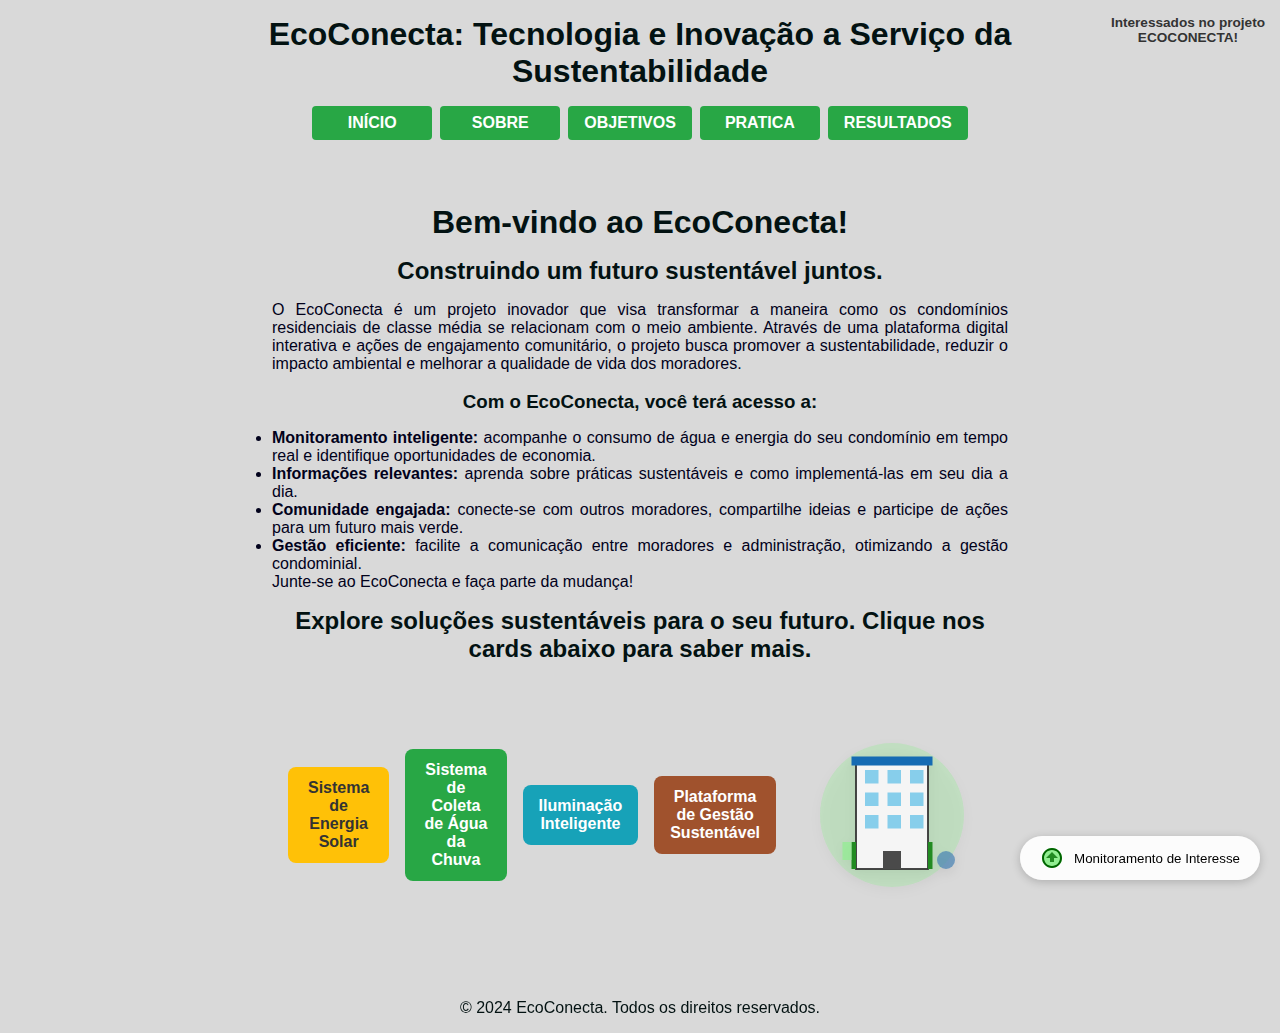
==== commit 71471cc1: "Atualização: melhorias no pop-up do EcoDesign e ajustes no estilo" ====
--- a/index.html
+++ b/index.html
@@ -4,37 +4,29 @@
     <meta charset="UTF-8">
     <meta name="viewport" content="width=device-width, initial-scale=1.0">
     <title>EcoConecta: Trabalhando no Presente para Viver no Futuro</title>
-    <!-- Estilos e fontes -->
     <link rel="stylesheet" href="style.css">
     <link rel="stylesheet" href="https://fonts.googleapis.com/css2?family=Lato:wght@400&family=Roboto:wght@700&display=swap">
 </head>
 <body class="preload">
-
-            <!-- Contador de visitantes com mensagem personalizada -->
-        <div id="contador">
-            <div id="sfchgn8hq98w2rj76blp3qdz6gl6d17ztxc" class="contador-numeros"></div>
-            <script type="text/javascript" src="https://counter6.optistats.ovh/private/counter.js?c=hgn8hq98w2rj76blp3qdz6gl6d17ztxc&down=async" async></script>
-            <noscript>
-                <a href="https://www.freecounterstat.com" title="website counter">
-                    <img src="https://counter6.optistats.ovh/private/freecounterstat.php?c=hgn8hq98w2rj76blp3qdz6gl6d17ztxc" border="0" title="website counter" alt="website counter">
-                </a>
-            </noscript>
-            <!-- Frase personalizada bem próxima do contador -->
-            <p>Interessados no projeto</p>
-            <p>ECOCONECTA!</p>
-        </div>
+    <!-- Contador de visitantes -->
+    <div id="contador">
+        <div id="sfchgn8hq98w2rj76blp3qdz6gl6d17ztxc" class="contador-numeros"></div>
+        <script type="text/javascript" src="https://counter6.optistats.ovh/private/counter.js?c=hgn8hq98w2rj76blp3qdz6gl6d17ztxc&down=async" async></script>
+        <noscript>
+            <a href="https://www.freecounterstat.com" title="website counter">
+                <img src="https://counter6.optistats.ovh/private/freecounterstat.php?c=hgn8hq98w2rj76blp3qdz6gl6d17ztxc" border="0" title="website counter" alt="website counter">
+            </a>
+        </noscript>
+        <p>Interessados no projeto</p>
+        <p>ECOCONECTA!</p>
+    </div>
     
-    <!-- Tela de Carregamento -->
+    <!-- Preloader -->
     <div id="preloader">
         <div class="loader"></div>
     </div>
-    
-    <!-- Tela de Carregamento -->
-    <div id="preloader">
-        <div class="loader"></div>
-    </div>
-
-    <!-- Cabeçalho com Navegação Principal -->
+
+    <!-- Header -->
     <header>
         <nav aria-label="Menu principal">
             <h1 class="title">EcoConecta: Tecnologia e Inovação a Serviço da Sustentabilidade</h1>
@@ -47,10 +39,44 @@
             </ul>
         </nav>
     </header>
-
-    <!-- Conteúdo Principal -->
+    <button id="estatisticas-btn" class="estatisticas-btn" onclick="mostrarEstatisticas()">
+        <svg viewBox="0 0 24 24" width="24" height="24">
+            <circle cx="12" cy="12" r="10" fill="#90EE90"/>
+            <path d="M12 6l-6 6h4v4h4v-4h4z" fill="#228B22"/>
+            <path d="M12 2C6.48 2 2 6.48 2 12s4.48 10 10 10 10-4.48 10-10S17.52 2 12 2zm0 18c-4.41 0-8-3.59-8-8s3.59-8 8-8 8 3.59 8 8-3.59 8-8 8z" fill="#006400"/>
+        </svg>
+        <span>Monitoramento de Interesse</span>
+    </button>
+    
+    <!-- Popup de Estatísticas -->
+    <div id="estatisticas-popup" class="popup-overlay">
+        <div class="popup-content estatisticas-content">
+            <span class="close-button" onclick="fecharEstatisticas()">×</span>
+            <h3>Monitoramento de Interesse dos Moradores</h3>
+            <div class="contadores-grid">
+                <div class="contador-item">
+                    <h4>Energia Solar</h4>
+                    <p id="contador-energiaSolar">0 visualizações</p>
+                </div>
+                <div class="contador-item">
+                    <h4>Água da Chuva</h4>
+                    <p id="contador-aguaChuva">0 visualizações</p>
+                </div>
+                <div class="contador-item">
+                    <h4>Iluminação</h4>
+                    <p id="contador-iluminacao">0 visualizações</p>
+                </div>
+                <div class="contador-item">
+                    <h4>Gestão</h4>
+                    <p id="contador-gestao">0 visualizações</p>
+                </div>
+            </div>
+        </div>
+    </div>
+
+    <!-- Main Content -->
     <main>
-        <!-- Seção de Boas-Vindas -->
+        <!-- Welcome Section -->
         <section id="inicio" tabindex="0">
             <h1>Bem-vindo ao EcoConecta!</h1>
             <h2>Construindo um futuro sustentável juntos.</h2>
@@ -62,7 +88,6 @@
                 sustentabilidade, reduzir o impacto ambiental e melhorar a qualidade de vida dos moradores.
             </p>
             <br>
-            
             
             <h3>Com o EcoConecta, você terá acesso a:</h3>
             <ul>
@@ -77,11 +102,10 @@
             </ul>
             
             <p>Junte-se ao EcoConecta e faça parte da mudança!</p>
-            
             <h2>Explore soluções sustentáveis para o seu futuro. Clique nos cards abaixo para saber mais.</h2>
         </section>
         
-        <!-- Seção de Tecnologia Sustentável com Botões de Funções -->
+        <!-- Sustainable Technology Section -->
         <section id="tecnologia-sustentavel">
             <div class="system-options">
                 <button class="button yellow" onclick="mostrarMensagem('energiaSolar')">Sistema de Energia Solar</button>
@@ -90,123 +114,102 @@
                 <button class="button brown" onclick="mostrarMensagem('gestao')">Plataforma de Gestão Sustentável</button>
                 <button class="eco-apartment-button" onclick="abrirEcoDesign()">
                     <svg viewBox="0 0 200 200" xmlns="http://www.w3.org/2000/svg">
-                        <!-- Círculo de fundo verde claro -->
+                        <!-- SVG content -->
                         <circle cx="100" cy="100" r="80" fill="#90EE90" opacity="0.3"/>
-                        
-                        <!-- Prédio base -->
                         <rect x="60" y="40" width="80" height="120" fill="#f5f5f5" stroke="#333333" stroke-width="2"/>
-                        
-                        <!-- Janelas -->
                         <rect x="70" y="50" width="15" height="15" fill="#87CEEB"/>
                         <rect x="95" y="50" width="15" height="15" fill="#87CEEB"/>
                         <rect x="120" y="50" width="15" height="15" fill="#87CEEB"/>
-                        
                         <rect x="70" y="75" width="15" height="15" fill="#87CEEB"/>
                         <rect x="95" y="75" width="15" height="15" fill="#87CEEB"/>
                         <rect x="120" y="75" width="15" height="15" fill="#87CEEB"/>
-                        
                         <rect x="70" y="100" width="15" height="15" fill="#87CEEB"/>
                         <rect x="95" y="100" width="15" height="15" fill="#87CEEB"/>
                         <rect x="120" y="100" width="15" height="15" fill="#87CEEB"/>
-                        
-                        <!-- Painéis solares no topo -->
                         <rect x="55" y="35" width="90" height="10" fill="#156bb3"/>
-                        
-                        <!-- Jardim vertical -->
                         <rect x="55" y="130" width="5" height="30" fill="#228B22"/>
                         <rect x="140" y="130" width="5" height="30" fill="#228B22"/>
-                        
-                        <!-- Entrada -->
                         <rect x="90" y="140" width="20" height="20" fill="#4a4a4a"/>
-                        
-                        <!-- Elementos sustentáveis -->
                         <circle cx="160" cy="150" r="10" fill="#4682B4" opacity="0.7"/>
                         <rect x="45" y="130" width="10" height="20" fill="#90EE90" opacity="0.7"/>
                     </svg>
                 </button>
-                
-                <div id="ecoDesignPopup" class="popup-overlay">
-                    <div class="popup-content">
-                        <span class="close-button" onclick="fecharEcoDesign()">&times;</span>
+            </div>
+            <!-- EcoDesign Popup -->
+            <div id="ecoDesignPopup" class="popup-overlay">
+                <div class="popup-content">
+                    <span class="close-button" onclick="fecharEcoDesign()">&times;</span>
+                    <section id="ecodesign-residencial" class="container mx-auto p-6">
+                        <header class="mb-12">
+                            <h2 class="text-2xl font-bold text-green-800 mb-6 text-left">
+                                EcoDesign Residencial: Plantas Sustentáveis
+                            </h2>
+                        </header>
                         
-                        <section id="ecodesign-residencial" class="container mx-auto p-6">
-                            <header class="mb-12">
-                                <h2 class="text-2xl font-bold text-green-800 mb-6 text-left">
-                                    EcoDesign Residencial: Plantas Sustentáveis
-                                </h2>
-                            </header>
-                        
-                            <div class="plantas-section mb-12">
-                                <br>
-                                <h3 class="text-xl font-bold mb-6 text-left">
-                                    Plantas Baixas
-                                </h3>
-                                <br>
-                                
-                                <div class="grid gap-8">
-                                    <div class="planta-item">
-                                        <h4 class="text-lg font-bold mb-4 text-left">Studio (45m²)</h4>
-                                        <p class="text-left mb-6">
-                                            Croqui solar com desenho técnico detalhado, ventilação natural planejada e área destinada a uma mini horta.
-                                        </p>
-                                    </div>
-                        
-                                    <div class="planta-item">
-                                        <h4 class="text-lg font-bold mb-4 text-left">2 Dormitórios (65m²)</h4>
-                                        <p class="text-left mb-6">
-                                            Layout otimizado com ventilação cruzada, sistema de reuso de água e varanda verde integrada ao ambiente.
-                                        </p>
-                                    </div>
-                        
-                                    <div class="planta-item">
-                                        <h4 class="text-lg font-bold mb-4 text-left">3 Dormitórios (85m²)</h4>
-                                        <p class="text-left mb-6">
-                                            Projeto com sistema de energia solar, iluminação natural maximizada e um jardim vertical planejado.
-                                        </p>
-                                    </div>
-                                </div>
-                            </div>
-                        
-                            <div class="especificacoes-section mb-12">
-                                <div class="mb-12">
-                                    <br>
-                                    <h3 class="text-xl font-bold mb-4 text-left">
-                                        Detalhes Construtivos
-                                    </h3>
-                                    <br>
+                        <div class="plantas-section mb-12">
+                            <h3 class="text-xl font-bold mb-6 text-left">Plantas Baixas</h3>
+                            <div class="grid gap-8">
+                                <div class="planta-item">
+                                    <h4 class="text-lg font-bold mb-4 text-left">Studio (45m²)</h4>
                                     <p class="text-left mb-6">
-                                        Cortes técnicos explicativos, detalhes de instalações sustentáveis, esquemas de ventilação natural e perspectivas ilustradas para melhor visualização do projeto.
+                                        Croqui solar com desenho técnico detalhado, ventilação natural planejada
+                                        e área destinada a uma mini horta.
                                     </p>
                                 </div>
-                        
-                                <div class="mb-12">
-                                    <br>
-                                    <h3 class="text-xl font-bold mb-4 text-left">
-                                        Elementos Sustentáveis
-                                    </h3>
-                                    <br>
+                                <div class="planta-item">
+                                    <h4 class="text-lg font-bold mb-4 text-left">2 Dormitórios (65m²)</h4>
                                     <p class="text-left mb-6">
-                                        Orientação solar para cada cômodo, fluxo de ventilação natural, sistemas de reuso de água e áreas verdes integradas ao projeto.
+                                        Layout otimizado com ventilação cruzada, sistema de reuso de água e
+                                        varanda verde integrada ao ambiente.
+                                    </p>
+                                </div>
+                                <div class="planta-item">
+                                    <h4 class="text-lg font-bold mb-4 text-left">3 Dormitórios (85m²)</h4>
+                                    <p class="text-left mb-6">
+                                        Projeto com sistema de energia solar, iluminação natural maximizada e um
+                                        jardim vertical planejado.
                                     </p>
                                 </div>
                             </div>
+                        </div>
                         
-                            <footer>
+                        <div class="especificacoes-section mb-12">
+                            <div class="mb-12">
+                                <h3 class="text-xl font-bold mb-4 text-left">Detalhes Construtivos</h3>
                                 <p class="text-left mb-6">
-                                    Para mais informações e suporte, entre em contato com nossa equipe.
+                                    Cortes técnicos explicativos, detalhes de instalações sustentáveis,
+                                    esquemas de ventilação natural e perspectivas ilustradas para melhor
+                                    visualização do projeto.
                                 </p>
-                            </footer>
-                        </section>          
-            <!-- Popup para Exibir a Descrição de Cada Sistema -->
-            <div id="popup" class="popup-overlay" onclick="fecharPopup()">
-                <div class="popup-content" onclick="event.stopPropagation()">
+                            </div>
+                            <div class="mb-12">
+                                <h3 class="text-xl font-bold mb-4 text-left">Elementos Sustentáveis</h3>
+                                <p class="text-left mb-6">
+                                    Orientação solar para cada cômodo, fluxo de ventilação natural, sistemas
+                                    de reuso de água e áreas verdes integradas ao projeto.
+                                </p>
+                            </div>
+                        </div>
+                        <footer>
+                            <p class="text-left mb-6">
+                                Para mais informações e suporte, entre em contato com nossa equipe.
+                            </p>
+                        </footer>
+                    </section>
+                </div>
+            </div>
+
+            <!-- Message Popup -->
+            <div id="popup" class="popup-overlay">
+                <div class="popup-content">
+                    <span class="close-button" onclick="fecharPopup()">×</span>
                     <p id="popup-message"></p>
                 </div>
             </div>
         </section>
     </main>
 
-    <!-- Rodapé com Direitos Autorais -->
+    <!-- Footer -->
     <footer>
         <p>© 2024 EcoConecta. Todos os direitos reservados.</p>
     </footer>
@@ -214,4 +217,4 @@
     <!-- Scripts -->
     <script src="script.js"></script>
 </body>
-</html>
+</html>--- a/style.css
+++ b/style.css
@@ -314,3 +314,113 @@
     text-align: center;
   }
 }
+.popup-overlay.active {
+  display: flex;
+}
+
+.close-button {
+  position: absolute;
+  right: 20px;
+  top: 20px;
+  font-size: 24px;
+  cursor: pointer;
+  color: #333;
+  border: none;
+  background: none;
+  padding: 0.5rem;
+}
+
+#popup-message {
+  margin-top: 1rem;
+  text-align: left;
+  line-height: 1.5;
+}
+.estatisticas {
+  background: rgba(255, 255, 255, 0.9);
+  padding: 20px;
+  border-radius: 10px;
+  margin: 20px auto;
+  max-width: 800px;
+  text-align: center;
+}
+
+.contadores-grid {
+  display: grid;
+  grid-template-columns: repeat(auto-fit, minmax(200px, 1fr));
+  gap: 20px;
+  margin-top: 15px;
+}
+
+.contador-item {
+  text-align: center;
+  padding: 15px;
+  background: #f5f5f5;
+  border-radius: 8px;
+  box-shadow: 0 2px 4px rgba(0,0,0,0.1);
+}
+
+.contador-item h4 {
+  color: #333;
+  margin-bottom: 10px;
+}
+.estatisticas-btn {
+  position: fixed;
+  bottom: 20px;
+  right: 20px;
+  display: flex;
+  align-items: center;
+  gap: 10px;
+  padding: 10px 20px;
+  background: rgba(255, 255, 255, 0.9);
+  border: none;
+  border-radius: 50px;
+  cursor: pointer;
+  box-shadow: 0 2px 10px rgba(0, 0, 0, 0.2);
+  transition: all 0.3s ease;
+}
+
+.estatisticas-btn:hover {
+  transform: scale(1.05);
+  background: rgba(144, 238, 144, 0.9);
+}
+
+.estatisticas-btn svg {
+  width: 24px;
+  height: 24px;
+}
+
+.estatisticas-content {
+  background: linear-gradient(135deg, #E8F5E9, #C8E6C9);
+  max-width: 800px;
+  padding: 30px;
+}
+
+.contadores-grid {
+  display: grid;
+  grid-template-columns: repeat(2, 1fr);
+  gap: 20px;
+  margin-top: 20px;
+}
+
+.contador-item {
+  background: rgba(255, 255, 255, 0.9);
+  padding: 20px;
+  border-radius: 10px;
+  text-align: center;
+  box-shadow: 0 2px 5px rgba(0, 0, 0, 0.1);
+  transition: transform 0.3s ease;
+}
+
+.contador-item:hover {
+  transform: translateY(-5px);
+}
+
+.contador-item h4 {
+  color: #2E7D32;
+  margin-bottom: 10px;
+}
+
+.contador-item p {
+  font-size: 1.2em;
+  color: #1B5E20;
+}